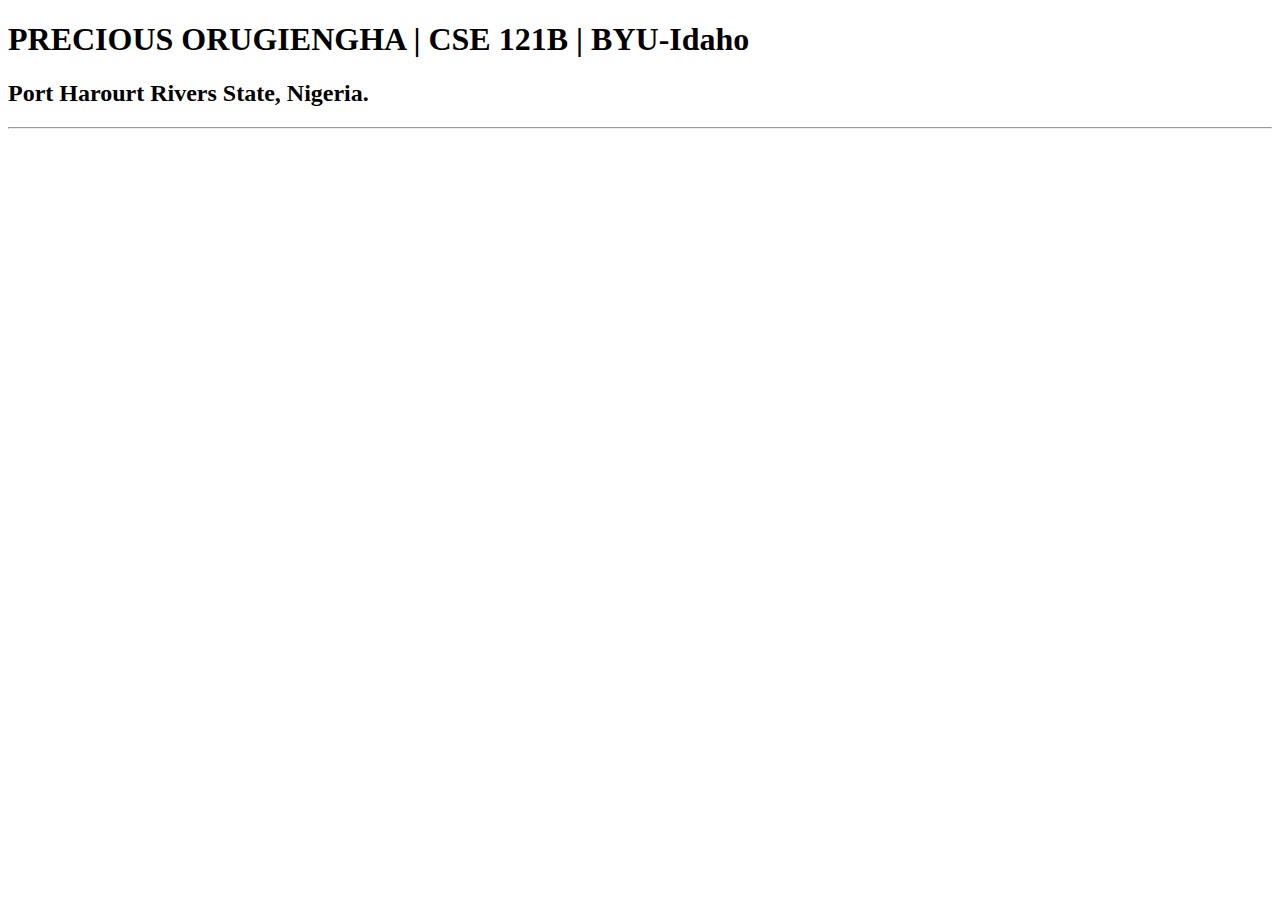
==== index.html @ 24015bbd "index.html added" ====
<!DOCTYPE html>
<html lang="en">
<head>
    <meta charset="UTF-8">
    <meta name="viewport" content="width=device-width, initial-scale=1.0">
    <title>PRECIOUS ORUGIENGHA | CSE 121B | BYU-Idaho</title>
</head>
<body>
    <h1>PRECIOUS ORUGIENGHA | CSE 121B | BYU-Idaho</h1>
    <h2>Port Harourt Rivers State, Nigeria.</h2>
    <hr>
    
</body>
</html>
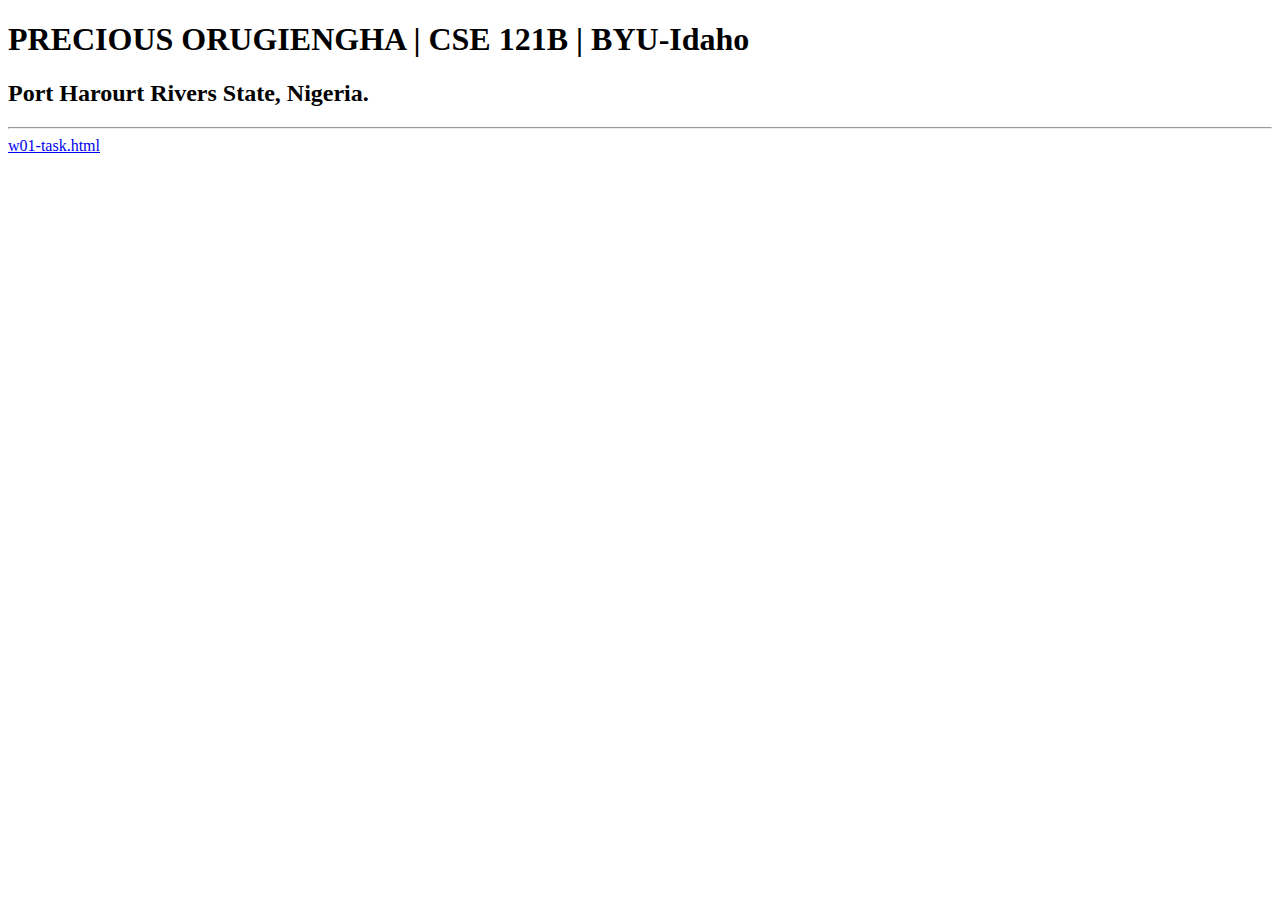
==== commit abce21b6: "right link" ====
--- a/index.html
+++ b/index.html
@@ -10,5 +10,6 @@
     <h2>Port Harourt Rivers State, Nigeria.</h2>
     <hr>
     
+    <a href="w01-task.html">w01-task.html</a>
 </body>
 </html>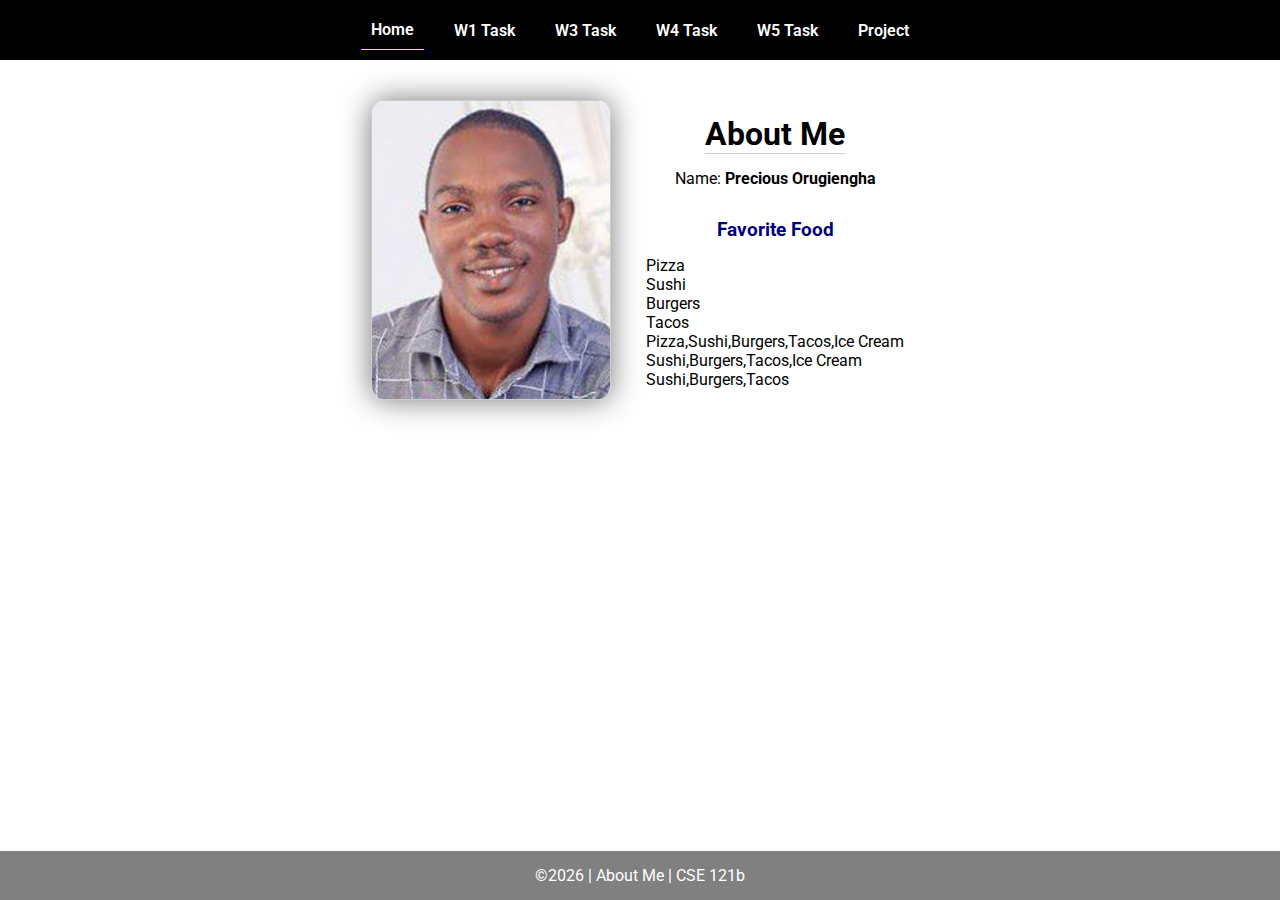
==== commit aec93565: "week 02 html modified by scripts" ====
--- a/index.html
+++ b/index.html
@@ -1,15 +1,45 @@
 <!DOCTYPE html>
 <html lang="en">
+
 <head>
-    <meta charset="UTF-8">
-    <meta name="viewport" content="width=device-width, initial-scale=1.0">
-    <title>PRECIOUS ORUGIENGHA | CSE 121B | BYU-Idaho</title>
+  <meta charset="UTF-8">
+  <meta name="viewport" content="width=device-width, initial-scale=1.0">
+  <title>About Me | CSE 121b | W02: Programming Tasks</title>
+  <link rel="preconnect" href="https://fonts.googleapis.com">
+  <link rel="preconnect" href="https://fonts.gstatic.com" crossorigin>
+  <link href="https://fonts.googleapis.com/css2?family=Roboto:wght@400;600&display=swap"
+    rel="stylesheet">
+  <link rel="stylesheet" href="styles/main.css">
 </head>
+
 <body>
-    <h1>PRECIOUS ORUGIENGHA | CSE 121B | BYU-Idaho</h1>
-    <h2>Port Harourt Rivers State, Nigeria.</h2>
-    <hr>
-    
-    <a href="w01-task.html">w01-task.html</a>
+  <nav>
+    <ul id="menu">
+      <li><a id="toggleMenu">&equiv;</a></li>
+      <li><a href="index.html" class="active">Home</a></li>
+      <li><a href="w01-task.html">W1 Task</a></li>
+      <li><a href="w03-task.html">W3 Task</a></li>
+      <li><a href="w04-task.html">W4 Task</a></li>
+      <li><a href="w05-task.html">W5 Task</a></li>
+      <li><a href="project.html">Project</a></li>
+    </ul>
+  </nav>
+  <main id="home">
+    <picture>
+      <img src="images/passport.jpg" alt="Placeholder Image">
+    </picture>
+    <section>
+      <h1>About Me</h1>
+      <div class="info">Name: <span id="name"></span></div>
+      <h2>Favorite Food</h2>
+      <div class="block" id="food"></div>
+    </section>
+  </main>
+  <footer>
+    &copy;<span id="year"></span> | About Me | CSE 121b
+  </footer>
+  <script src="scripts/main.js"></script>
+  <script src="scripts/w02-task.js"></script>
 </body>
+
 </html>--- a/styles/main.css
+++ b/styles/main.css
@@ -0,0 +1,157 @@
+/* Universal Selector */
+* {
+    margin: 0;
+    padding: 0;
+    box-sizing: border-box;
+}
+
+/* HTML Selectors */
+body {
+    font-family: 'Roboto', Helvetica, sans-serif;
+}
+
+nav {
+    background-color: black;
+    width: 100%;
+    position: fixed;
+    top: 0;
+}
+
+nav ul {
+    display: flex;
+    flex-direction: column;
+    align-items: center;
+    max-width: fit-content;
+    margin: 0 auto;
+}
+
+nav ul li {
+    flex: 1 1 auto;
+}
+
+nav ul li:first-child {
+    display: block;
+    font-size: 2rem;
+}
+
+nav ul li:first-child a {
+    padding: 1px 10px;
+}
+
+nav ul li {
+    display: none;
+    list-style: none;
+    margin: 10px;
+}
+
+nav ul li a {
+    display: block;
+    padding: 10px;
+    text-decoration: none;
+    font-weight: 600;
+    color: white;
+    text-align: center;
+}
+
+nav ul li a:hover {
+    background-color: #efefef;
+    color: black;
+}
+
+h1, h2 {
+    text-align: center;
+    margin-bottom: 15px;
+
+}
+
+h1 {
+border-bottom: 1px solid #ccc;
+}
+
+h2 {
+    font-size: 1.2rem;
+    color: navy;
+    text-align: center;
+    margin-top: 30px;
+}
+
+main {
+    margin-top: 125px;
+    display: grid;
+    grid-template-columns: 1fr;
+    grid-gap: 20px;
+    align-items: center;
+    justify-content: center;
+}
+
+picture {
+    margin: 0 auto;
+}
+
+picture img {
+    width: 240px;
+    height: auto;
+    border-radius: 5%;
+    border: 1px solid #ccc;
+    box-shadow: 0 0 30px #777;
+}
+
+section {
+    display: flex;
+    flex-direction: column;
+    align-items: center;
+    margin: 10px
+}
+
+label {
+    margin: 15px 0;
+}
+
+footer {
+    background-color: gray;
+    color: white;
+    padding: 15px;
+    text-align: center;
+    width: 100%;
+    position: fixed;
+    bottom: 0;
+}
+
+/* Class Selectors */
+.active {
+    border-bottom: 1px solid yellow;
+}
+
+.open li {
+    display: block;
+}
+
+.block {
+    display: block;
+}
+
+/* ID Selectors */
+
+/* Media Queries */
+@media only screen and (min-width: 32.5em) {
+    nav ul {
+        flex-direction: row;
+    }
+
+    nav ul li:first-child {
+        display: none;
+    }
+
+    nav ul li {
+        display: block;
+    }
+
+    main {
+        margin: 100px auto 20px;
+        grid-template-columns: 250px 1fr;
+        max-width: -moz-fit-content;
+        max-width: fit-content;
+
+    }
+
+}